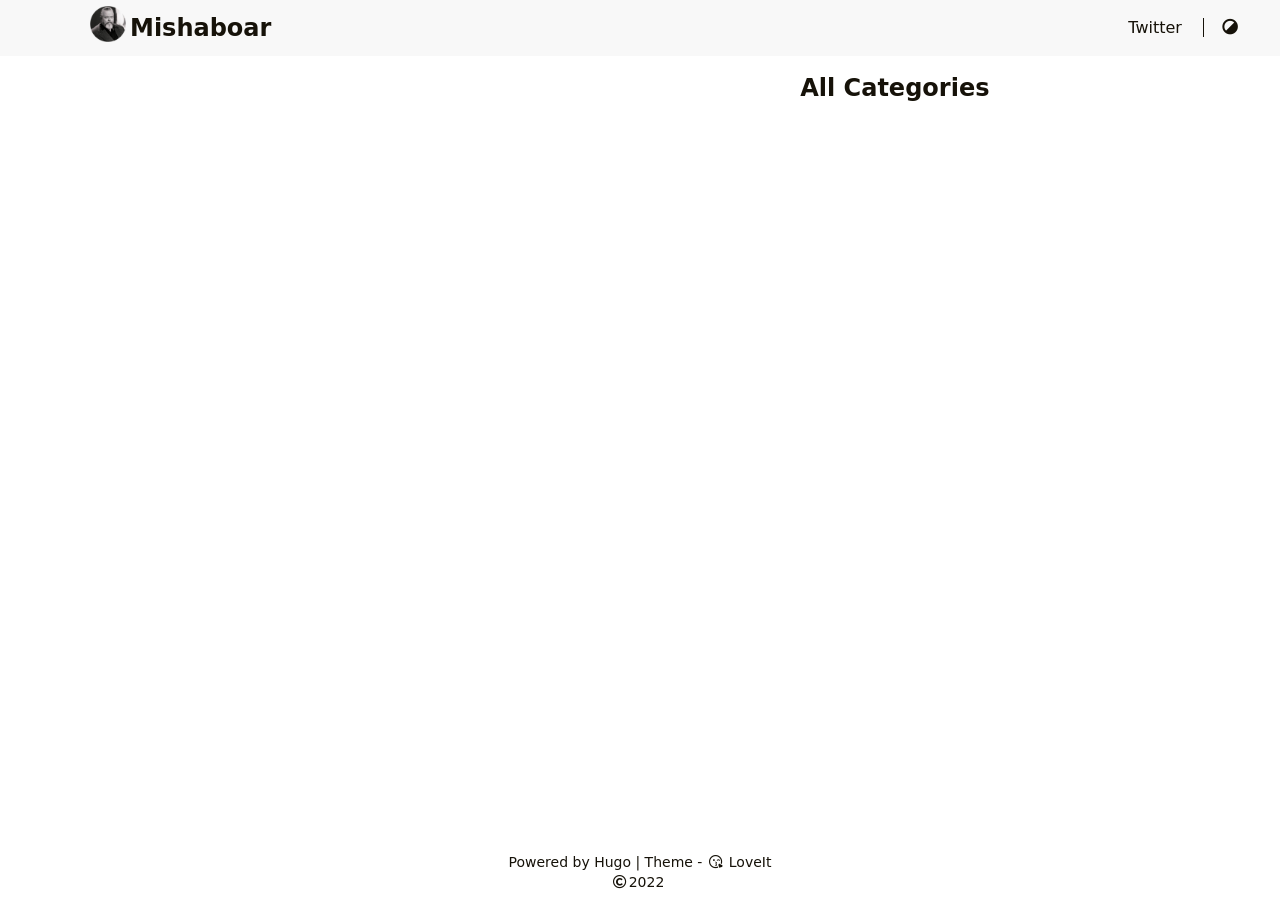
==== categories/index.html @ 9962ab86 "deploy: 9fb1e285a948791706102e7f16a35b568febce4b" ====
<!doctype html><html lang=en-us><head><meta charset=utf-8><meta name=viewport content="width=device-width,initial-scale=1"><meta name=robots content="noodp"><meta http-equiv=x-ua-compatible content="IE=edge, chrome=1"><title>All Categories - Mishaboar</title><meta name=Description content><meta property="og:title" content="Categories"><meta property="og:description" content><meta property="og:type" content="website"><meta property="og:url" content="http://mishaboar.org/categories/"><meta name=twitter:card content="summary"><meta name=twitter:title content="Categories"><meta name=twitter:description content><meta name=application-name content="Mishaboar"><meta name=apple-mobile-web-app-title content="Mishaboar"><link rel="shortcut icon" type=image/x-icon href=/favicon.ico><link rel=icon type=image/png sizes=32x32 href=/favicon-32x32.png><link rel=icon type=image/png sizes=16x16 href=/favicon-16x16.png><link rel=apple-touch-icon sizes=180x180 href=/apple-touch-icon.png><link rel=manifest href=/site.webmanifest><link rel=canonical href=http://mishaboar.org/categories/><link rel=alternate href=/categories/index.xml type=application/rss+xml title=Mishaboar><link rel=feed href=/categories/index.xml type=application/rss+xml title=Mishaboar><link rel=stylesheet href=/lib/normalize/normalize.min.css><link rel=stylesheet href=/css/style.min.css><link rel=stylesheet href=/lib/fontawesome-free/all.min.css><link rel=stylesheet href=/lib/animate/animate.min.css></head><body header-desktop=fixed header-mobile=auto><script type=text/javascript>(window.localStorage&&localStorage.getItem("theme")?localStorage.getItem("theme")==="dark":''==="auto"?window.matchMedia("(prefers-color-scheme: dark)").matches:''==="dark")&&document.body.setAttribute("theme","dark")</script><div id=mask></div><div class=wrapper><header class=desktop id=header-desktop><div class=header-wrapper><div class=header-title><a href=/ title=Mishaboar><img class="lazyload logo" src=/svg/loading.min.svg data-src=/images/avatarcircle.png data-srcset="/images/avatarcircle.png, /images/avatarcircle.png 1.5x, /images/avatarcircle.png 2x" data-sizes=auto alt=/images/avatarcircle.png title=/images/avatarcircle.png>Mishaboar</a></div><div class=menu><div class=menu-inner><a class=menu-item href=https://twitter.com/mishaboar/ title="On Twitter" rel="noopener noreffer" target=_blank>Twitter </a><span class="menu-item delimiter"></span><a href=javascript:void(0); class="menu-item theme-switch" title="Switch Theme">
<i class="fas fa-adjust fa-fw"></i></a></div></div></div></header><header class=mobile id=header-mobile><div class=header-container><div class=header-wrapper><div class=header-title><a href=/ title=Mishaboar><img class="lazyload logo" src=/svg/loading.min.svg data-src=/images/avatarcircle.png data-srcset="/images/avatarcircle.png, /images/avatarcircle.png 1.5x, /images/avatarcircle.png 2x" data-sizes=auto alt=/images/avatarcircle.png title=/images/avatarcircle.png>Mishaboar</a></div><div class=menu-toggle id=menu-toggle-mobile><span></span><span></span><span></span></div></div><div class=menu id=menu-mobile><a class=menu-item href=https://twitter.com/mishaboar/ title="On Twitter" rel="noopener noreffer" target=_blank>Twitter</a><a href=javascript:void(0); class="menu-item theme-switch" title="Switch Theme">
<i class="fas fa-adjust fa-fw"></i></a></div></div></header><div class="search-dropdown desktop"><div id=search-dropdown-desktop></div></div><div class="search-dropdown mobile"><div id=search-dropdown-mobile></div></div><main class=main><div class=container><div class="page archive"><h2 class="single-title animated pulse faster">All Categories</h2><div class=categories-card></div></div></div></main><footer class=footer><div class=footer-container><div class=footer-line>Powered by <a href=https://gohugo.io/ target=_blank rel="noopener noreffer" title="Hugo 0.94.0">Hugo</a> | Theme - <a href=https://github.com/dillonzq/LoveIt target=_blank rel="noopener noreffer" title="LoveIt 0.2.10"><i class="far fa-kiss-wink-heart fa-fw"></i> LoveIt</a></div><div class=footer-line><i class="far fa-copyright fa-fw"></i><span itemprop=copyrightYear>2022</span><span class=author itemprop=copyrightHolder>&nbsp;<a href=/ target=_blank></a></span></div></div></footer></div><div id=fixed-buttons><a href=# id=back-to-top class=fixed-button title="Back to Top"><i class="fas fa-arrow-up fa-fw"></i>
</a><a href=# id=view-comments class=fixed-button title="View Comments"><i class="fas fa-comment fa-fw"></i></a></div><script type=text/javascript src=/lib/smooth-scroll/smooth-scroll.min.js></script><script type=text/javascript src=/lib/lazysizes/lazysizes.min.js></script><script type=text/javascript src=/lib/clipboard/clipboard.min.js></script><script type=text/javascript>window.config={code:{copyTitle:"Copy to clipboard",maxShownLines:10}}</script><script type=text/javascript src=/js/theme.min.js></script></body></html>
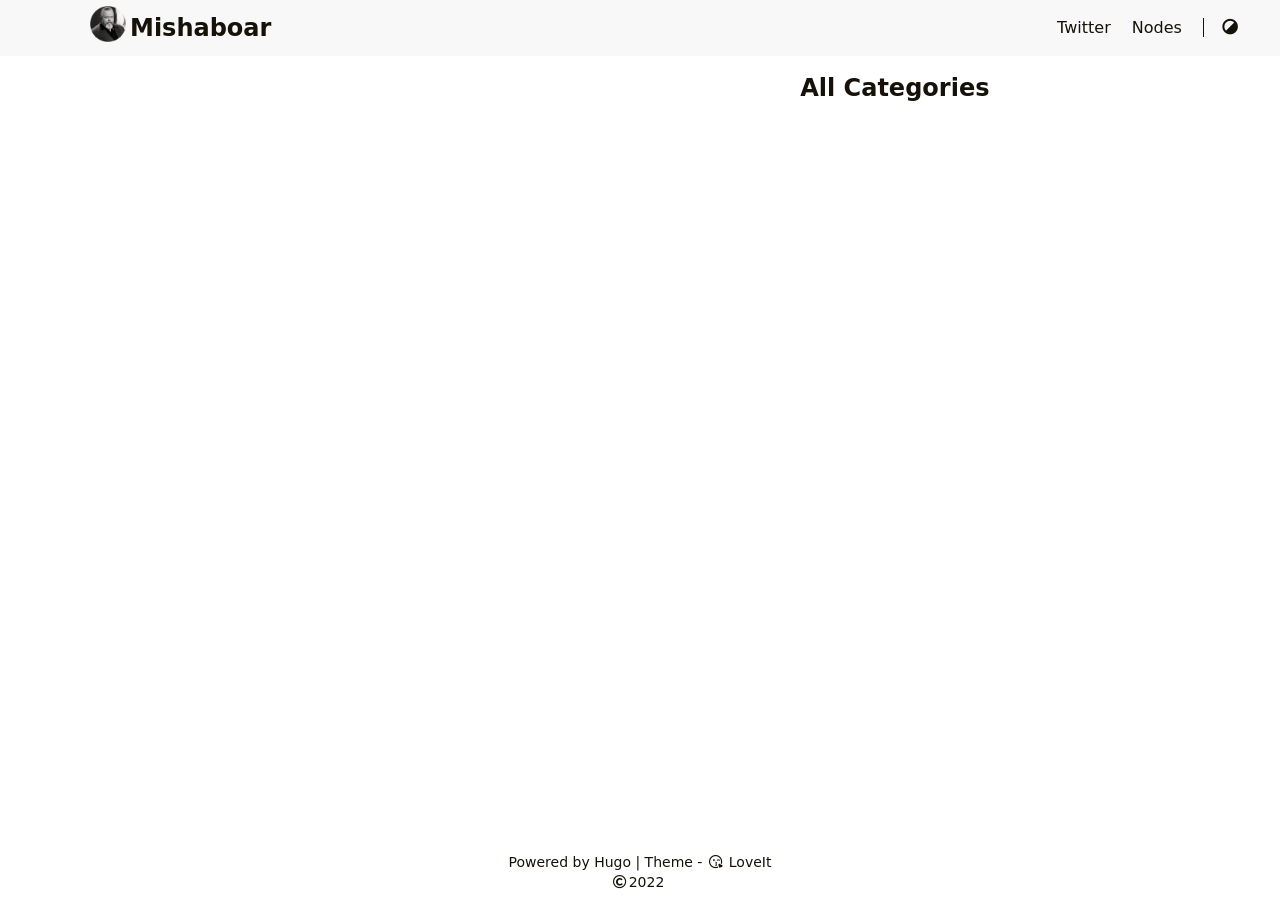
==== commit 1bcf46d0: "deploy: d89f5fe80a4651eb598e791f1cb27b2f8cdc40c7" ====
--- a/categories/index.html
+++ b/categories/index.html
@@ -1,4 +1,4 @@
-<!doctype html><html lang=en-us><head><meta charset=utf-8><meta name=viewport content="width=device-width,initial-scale=1"><meta name=robots content="noodp"><meta http-equiv=x-ua-compatible content="IE=edge, chrome=1"><title>All Categories - Mishaboar</title><meta name=Description content><meta property="og:title" content="Categories"><meta property="og:description" content><meta property="og:type" content="website"><meta property="og:url" content="http://mishaboar.org/categories/"><meta name=twitter:card content="summary"><meta name=twitter:title content="Categories"><meta name=twitter:description content><meta name=application-name content="Mishaboar"><meta name=apple-mobile-web-app-title content="Mishaboar"><link rel="shortcut icon" type=image/x-icon href=/favicon.ico><link rel=icon type=image/png sizes=32x32 href=/favicon-32x32.png><link rel=icon type=image/png sizes=16x16 href=/favicon-16x16.png><link rel=apple-touch-icon sizes=180x180 href=/apple-touch-icon.png><link rel=manifest href=/site.webmanifest><link rel=canonical href=http://mishaboar.org/categories/><link rel=alternate href=/categories/index.xml type=application/rss+xml title=Mishaboar><link rel=feed href=/categories/index.xml type=application/rss+xml title=Mishaboar><link rel=stylesheet href=/lib/normalize/normalize.min.css><link rel=stylesheet href=/css/style.min.css><link rel=stylesheet href=/lib/fontawesome-free/all.min.css><link rel=stylesheet href=/lib/animate/animate.min.css></head><body header-desktop=fixed header-mobile=auto><script type=text/javascript>(window.localStorage&&localStorage.getItem("theme")?localStorage.getItem("theme")==="dark":''==="auto"?window.matchMedia("(prefers-color-scheme: dark)").matches:''==="dark")&&document.body.setAttribute("theme","dark")</script><div id=mask></div><div class=wrapper><header class=desktop id=header-desktop><div class=header-wrapper><div class=header-title><a href=/ title=Mishaboar><img class="lazyload logo" src=/svg/loading.min.svg data-src=/images/avatarcircle.png data-srcset="/images/avatarcircle.png, /images/avatarcircle.png 1.5x, /images/avatarcircle.png 2x" data-sizes=auto alt=/images/avatarcircle.png title=/images/avatarcircle.png>Mishaboar</a></div><div class=menu><div class=menu-inner><a class=menu-item href=https://twitter.com/mishaboar/ title="On Twitter" rel="noopener noreffer" target=_blank>Twitter </a><span class="menu-item delimiter"></span><a href=javascript:void(0); class="menu-item theme-switch" title="Switch Theme">
-<i class="fas fa-adjust fa-fw"></i></a></div></div></div></header><header class=mobile id=header-mobile><div class=header-container><div class=header-wrapper><div class=header-title><a href=/ title=Mishaboar><img class="lazyload logo" src=/svg/loading.min.svg data-src=/images/avatarcircle.png data-srcset="/images/avatarcircle.png, /images/avatarcircle.png 1.5x, /images/avatarcircle.png 2x" data-sizes=auto alt=/images/avatarcircle.png title=/images/avatarcircle.png>Mishaboar</a></div><div class=menu-toggle id=menu-toggle-mobile><span></span><span></span><span></span></div></div><div class=menu id=menu-mobile><a class=menu-item href=https://twitter.com/mishaboar/ title="On Twitter" rel="noopener noreffer" target=_blank>Twitter</a><a href=javascript:void(0); class="menu-item theme-switch" title="Switch Theme">
-<i class="fas fa-adjust fa-fw"></i></a></div></div></header><div class="search-dropdown desktop"><div id=search-dropdown-desktop></div></div><div class="search-dropdown mobile"><div id=search-dropdown-mobile></div></div><main class=main><div class=container><div class="page archive"><h2 class="single-title animated pulse faster">All Categories</h2><div class=categories-card></div></div></div></main><footer class=footer><div class=footer-container><div class=footer-line>Powered by <a href=https://gohugo.io/ target=_blank rel="noopener noreffer" title="Hugo 0.94.0">Hugo</a> | Theme - <a href=https://github.com/dillonzq/LoveIt target=_blank rel="noopener noreffer" title="LoveIt 0.2.10"><i class="far fa-kiss-wink-heart fa-fw"></i> LoveIt</a></div><div class=footer-line><i class="far fa-copyright fa-fw"></i><span itemprop=copyrightYear>2022</span><span class=author itemprop=copyrightHolder>&nbsp;<a href=/ target=_blank></a></span></div></div></footer></div><div id=fixed-buttons><a href=# id=back-to-top class=fixed-button title="Back to Top"><i class="fas fa-arrow-up fa-fw"></i>
+<!doctype html><html lang=en-us><head><meta charset=utf-8><meta name=viewport content="width=device-width,initial-scale=1"><meta name=robots content="noodp"><meta http-equiv=x-ua-compatible content="IE=edge, chrome=1"><title>All Categories - Mishaboar</title><meta name=Description content><meta property="og:title" content="Categories"><meta property="og:description" content><meta property="og:type" content="website"><meta property="og:url" content="http://mishaboar.org/categories/"><meta name=twitter:card content="summary"><meta name=twitter:title content="Categories"><meta name=twitter:description content><meta name=application-name content="Mishaboar"><meta name=apple-mobile-web-app-title content="Mishaboar"><link rel="shortcut icon" type=image/x-icon href=/favicon.ico><link rel=icon type=image/png sizes=32x32 href=/favicon-32x32.png><link rel=icon type=image/png sizes=16x16 href=/favicon-16x16.png><link rel=apple-touch-icon sizes=180x180 href=/apple-touch-icon.png><link rel=manifest href=/site.webmanifest><link rel=canonical href=http://mishaboar.org/categories/><link rel=alternate href=/categories/index.xml type=application/rss+xml title=Mishaboar><link rel=feed href=/categories/index.xml type=application/rss+xml title=Mishaboar><link rel=stylesheet href=/lib/normalize/normalize.min.css><link rel=stylesheet href=/css/style.min.css><link rel=stylesheet href=/lib/fontawesome-free/all.min.css><link rel=stylesheet href=/lib/animate/animate.min.css></head><body header-desktop=fixed header-mobile=auto><script type=text/javascript>(window.localStorage&&localStorage.getItem("theme")?localStorage.getItem("theme")==="dark":""==="auto"?window.matchMedia("(prefers-color-scheme: dark)").matches:""==="dark")&&document.body.setAttribute("theme","dark")</script><div id=mask></div><div class=wrapper><header class=desktop id=header-desktop><div class=header-wrapper><div class=header-title><a href=/ title=Mishaboar><img class="lazyload logo" src=/svg/loading.min.svg data-src=/images/avatarcircle.png data-srcset="/images/avatarcircle.png, /images/avatarcircle.png 1.5x, /images/avatarcircle.png 2x" data-sizes=auto alt=/images/avatarcircle.png title=/images/avatarcircle.png>Mishaboar</a></div><div class=menu><div class=menu-inner><a class=menu-item href=https://twitter.com/mishaboar/ title="On Twitter" rel="noopener noreffer" target=_blank>Twitter </a><a class=menu-item href=https://nodes.dogebeard.com/ title="Nodes 1-5" rel="noopener noreffer" target=_blank>Nodes </a><span class="menu-item delimiter"></span><a href=javascript:void(0); class="menu-item theme-switch" title="Switch Theme">
+<i class="fas fa-adjust fa-fw"></i></a></div></div></div></header><header class=mobile id=header-mobile><div class=header-container><div class=header-wrapper><div class=header-title><a href=/ title=Mishaboar><img class="lazyload logo" src=/svg/loading.min.svg data-src=/images/avatarcircle.png data-srcset="/images/avatarcircle.png, /images/avatarcircle.png 1.5x, /images/avatarcircle.png 2x" data-sizes=auto alt=/images/avatarcircle.png title=/images/avatarcircle.png>Mishaboar</a></div><div class=menu-toggle id=menu-toggle-mobile><span></span><span></span><span></span></div></div><div class=menu id=menu-mobile><a class=menu-item href=https://twitter.com/mishaboar/ title="On Twitter" rel="noopener noreffer" target=_blank>Twitter</a><a class=menu-item href=https://nodes.dogebeard.com/ title="Nodes 1-5" rel="noopener noreffer" target=_blank>Nodes</a><a href=javascript:void(0); class="menu-item theme-switch" title="Switch Theme">
+<i class="fas fa-adjust fa-fw"></i></a></div></div></header><div class="search-dropdown desktop"><div id=search-dropdown-desktop></div></div><div class="search-dropdown mobile"><div id=search-dropdown-mobile></div></div><main class=main><div class=container><div class="page archive"><h2 class="single-title animated pulse faster">All Categories</h2><div class=categories-card></div></div></div></main><footer class=footer><div class=footer-container><div class=footer-line>Powered by <a href=https://gohugo.io/ target=_blank rel="noopener noreffer" title="Hugo 0.101.0">Hugo</a> | Theme - <a href=https://github.com/dillonzq/LoveIt target=_blank rel="noopener noreffer" title="LoveIt 0.2.10"><i class="far fa-kiss-wink-heart fa-fw"></i> LoveIt</a></div><div class=footer-line><i class="far fa-copyright fa-fw"></i><span itemprop=copyrightYear>2022</span><span class=author itemprop=copyrightHolder>&nbsp;<a href=/ target=_blank></a></span></div></div></footer></div><div id=fixed-buttons><a href=# id=back-to-top class=fixed-button title="Back to Top"><i class="fas fa-arrow-up fa-fw"></i>
 </a><a href=# id=view-comments class=fixed-button title="View Comments"><i class="fas fa-comment fa-fw"></i></a></div><script type=text/javascript src=/lib/smooth-scroll/smooth-scroll.min.js></script><script type=text/javascript src=/lib/lazysizes/lazysizes.min.js></script><script type=text/javascript src=/lib/clipboard/clipboard.min.js></script><script type=text/javascript>window.config={code:{copyTitle:"Copy to clipboard",maxShownLines:10}}</script><script type=text/javascript src=/js/theme.min.js></script></body></html>
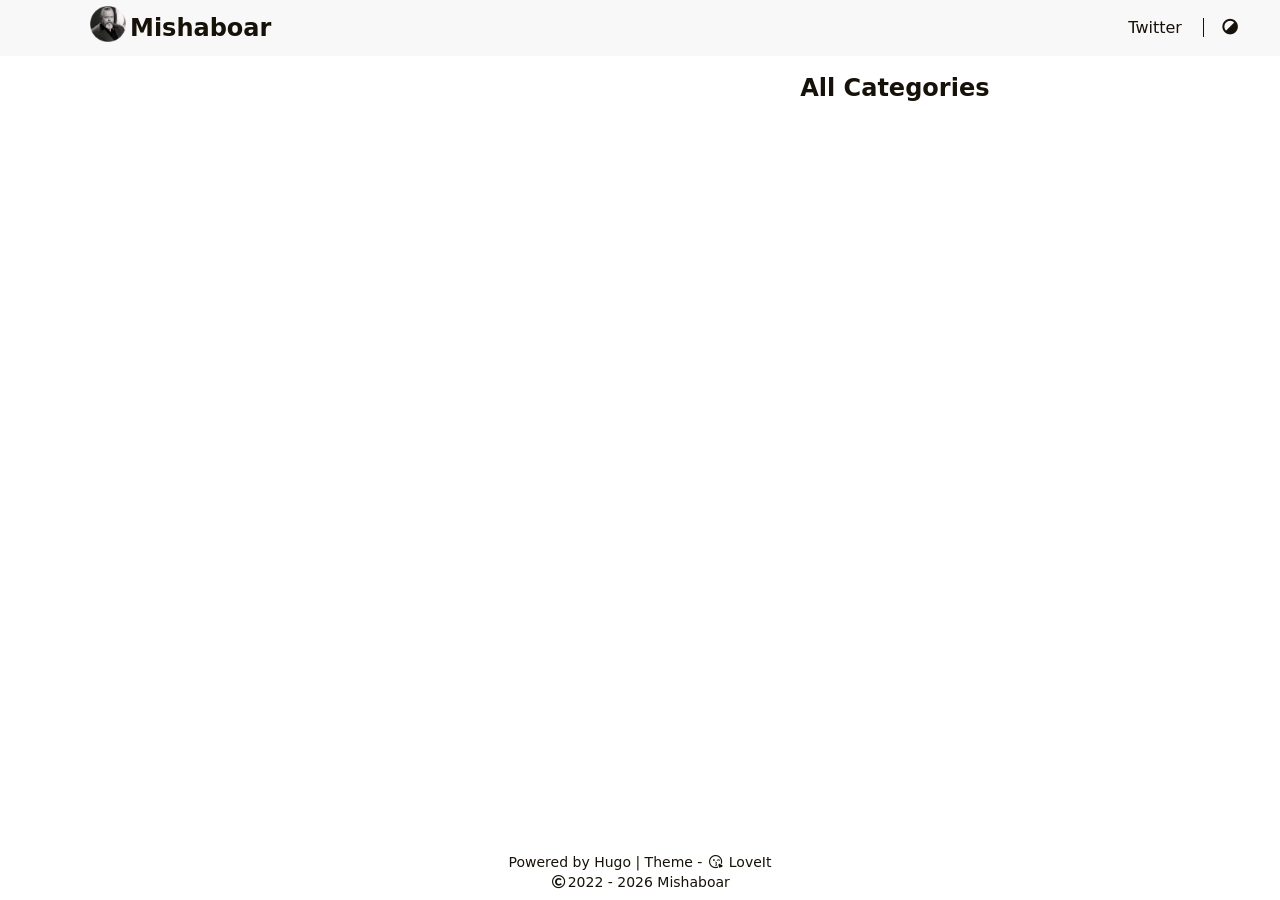
==== commit e5755870: "deploy: add24c0b88001e36b7d1f57dc367ef9ba119a1ca" ====
--- a/categories/index.html
+++ b/categories/index.html
@@ -1,4 +1,5 @@
-<!doctype html><html lang=en-us><head><meta charset=utf-8><meta name=viewport content="width=device-width,initial-scale=1"><meta name=robots content="noodp"><meta http-equiv=x-ua-compatible content="IE=edge, chrome=1"><title>All Categories - Mishaboar</title><meta name=Description content><meta property="og:title" content="Categories"><meta property="og:description" content><meta property="og:type" content="website"><meta property="og:url" content="http://mishaboar.org/categories/"><meta name=twitter:card content="summary"><meta name=twitter:title content="Categories"><meta name=twitter:description content><meta name=application-name content="Mishaboar"><meta name=apple-mobile-web-app-title content="Mishaboar"><link rel="shortcut icon" type=image/x-icon href=/favicon.ico><link rel=icon type=image/png sizes=32x32 href=/favicon-32x32.png><link rel=icon type=image/png sizes=16x16 href=/favicon-16x16.png><link rel=apple-touch-icon sizes=180x180 href=/apple-touch-icon.png><link rel=manifest href=/site.webmanifest><link rel=canonical href=http://mishaboar.org/categories/><link rel=alternate href=/categories/index.xml type=application/rss+xml title=Mishaboar><link rel=feed href=/categories/index.xml type=application/rss+xml title=Mishaboar><link rel=stylesheet href=/lib/normalize/normalize.min.css><link rel=stylesheet href=/css/style.min.css><link rel=stylesheet href=/lib/fontawesome-free/all.min.css><link rel=stylesheet href=/lib/animate/animate.min.css></head><body header-desktop=fixed header-mobile=auto><script type=text/javascript>(window.localStorage&&localStorage.getItem("theme")?localStorage.getItem("theme")==="dark":""==="auto"?window.matchMedia("(prefers-color-scheme: dark)").matches:""==="dark")&&document.body.setAttribute("theme","dark")</script><div id=mask></div><div class=wrapper><header class=desktop id=header-desktop><div class=header-wrapper><div class=header-title><a href=/ title=Mishaboar><img class="lazyload logo" src=/svg/loading.min.svg data-src=/images/avatarcircle.png data-srcset="/images/avatarcircle.png, /images/avatarcircle.png 1.5x, /images/avatarcircle.png 2x" data-sizes=auto alt=/images/avatarcircle.png title=/images/avatarcircle.png>Mishaboar</a></div><div class=menu><div class=menu-inner><a class=menu-item href=https://twitter.com/mishaboar/ title="On Twitter" rel="noopener noreffer" target=_blank>Twitter </a><a class=menu-item href=https://nodes.dogebeard.com/ title="Nodes 1-5" rel="noopener noreffer" target=_blank>Nodes </a><span class="menu-item delimiter"></span><a href=javascript:void(0); class="menu-item theme-switch" title="Switch Theme">
-<i class="fas fa-adjust fa-fw"></i></a></div></div></div></header><header class=mobile id=header-mobile><div class=header-container><div class=header-wrapper><div class=header-title><a href=/ title=Mishaboar><img class="lazyload logo" src=/svg/loading.min.svg data-src=/images/avatarcircle.png data-srcset="/images/avatarcircle.png, /images/avatarcircle.png 1.5x, /images/avatarcircle.png 2x" data-sizes=auto alt=/images/avatarcircle.png title=/images/avatarcircle.png>Mishaboar</a></div><div class=menu-toggle id=menu-toggle-mobile><span></span><span></span><span></span></div></div><div class=menu id=menu-mobile><a class=menu-item href=https://twitter.com/mishaboar/ title="On Twitter" rel="noopener noreffer" target=_blank>Twitter</a><a class=menu-item href=https://nodes.dogebeard.com/ title="Nodes 1-5" rel="noopener noreffer" target=_blank>Nodes</a><a href=javascript:void(0); class="menu-item theme-switch" title="Switch Theme">
-<i class="fas fa-adjust fa-fw"></i></a></div></div></header><div class="search-dropdown desktop"><div id=search-dropdown-desktop></div></div><div class="search-dropdown mobile"><div id=search-dropdown-mobile></div></div><main class=main><div class=container><div class="page archive"><h2 class="single-title animated pulse faster">All Categories</h2><div class=categories-card></div></div></div></main><footer class=footer><div class=footer-container><div class=footer-line>Powered by <a href=https://gohugo.io/ target=_blank rel="noopener noreffer" title="Hugo 0.101.0">Hugo</a> | Theme - <a href=https://github.com/dillonzq/LoveIt target=_blank rel="noopener noreffer" title="LoveIt 0.2.10"><i class="far fa-kiss-wink-heart fa-fw"></i> LoveIt</a></div><div class=footer-line><i class="far fa-copyright fa-fw"></i><span itemprop=copyrightYear>2022</span><span class=author itemprop=copyrightHolder>&nbsp;<a href=/ target=_blank></a></span></div></div></footer></div><div id=fixed-buttons><a href=# id=back-to-top class=fixed-button title="Back to Top"><i class="fas fa-arrow-up fa-fw"></i>
+<!doctype html><html lang=en-us><head><meta charset=utf-8><meta name=viewport content="width=device-width,initial-scale=1"><meta name=robots content="noodp"><meta http-equiv=X-UA-Compatible content="IE=edge, chrome=1"><title>All Categories - Mishaboar</title><meta name=Description content><meta property="og:url" content="http://mishaboar.org/categories/">
+<meta property="og:site_name" content="Mishaboar"><meta property="og:title" content="Categories"><meta property="og:locale" content="en_us"><meta property="og:type" content="website"><meta name=twitter:card content="summary"><meta name=twitter:title content="Categories"><meta name=twitter:site content="@Mishaboar"><meta name=application-name content="Mishaboar"><meta name=apple-mobile-web-app-title content="Mishaboar"><link rel="shortcut icon" type=image/x-icon href=/favicon.ico><link rel=icon type=image/png sizes=32x32 href=/favicon-32x32.png><link rel=icon type=image/png sizes=16x16 href=/favicon-16x16.png><link rel=apple-touch-icon sizes=180x180 href=/apple-touch-icon.png><link rel=manifest href=/site.webmanifest><link rel=canonical href=http://mishaboar.org/categories/><link rel=alternate href=/categories/index.xml type=application/rss+xml title=Mishaboar><link rel=feed href=/categories/index.xml type=application/rss+xml title=Mishaboar><link rel=stylesheet href=/lib/normalize/normalize.min.css><link rel=stylesheet href=/css/style.min.css><link rel=stylesheet href=/lib/fontawesome-free/all.min.css><link rel=stylesheet href=/lib/animate/animate.min.css></head><body header-desktop=fixed header-mobile=auto><script type=text/javascript>(window.localStorage&&localStorage.getItem("theme")?localStorage.getItem("theme")==="dark":""==="auto"?window.matchMedia("(prefers-color-scheme: dark)").matches:""==="dark")&&document.body.setAttribute("theme","dark")</script><div id=mask></div><div class=wrapper><header class=desktop id=header-desktop><div class=header-wrapper><div class=header-title><a href=/ title=Mishaboar><img class="lazyload logo" src=/svg/loading.min.svg data-src=/images/avatarcircle.png data-srcset="/images/avatarcircle.png, /images/avatarcircle.png 1.5x, /images/avatarcircle.png 2x" data-sizes=auto alt=/images/avatarcircle.png title=/images/avatarcircle.png>Mishaboar</a></div><div class=menu><div class=menu-inner><a class=menu-item href=https://twitter.com/mishaboar/ title="On Twitter" rel="noopener noreffer" target=_blank>Twitter </a><span class="menu-item delimiter"></span><a href=javascript:void(0); class="menu-item theme-switch" title="Switch Theme">
+<i class="fas fa-adjust fa-fw"></i></a></div></div></div></header><header class=mobile id=header-mobile><div class=header-container><div class=header-wrapper><div class=header-title><a href=/ title=Mishaboar><img class="lazyload logo" src=/svg/loading.min.svg data-src=/images/avatarcircle.png data-srcset="/images/avatarcircle.png, /images/avatarcircle.png 1.5x, /images/avatarcircle.png 2x" data-sizes=auto alt=/images/avatarcircle.png title=/images/avatarcircle.png>Mishaboar</a></div><div class=menu-toggle id=menu-toggle-mobile><span></span><span></span><span></span></div></div><div class=menu id=menu-mobile><a class=menu-item href=https://twitter.com/mishaboar/ title="On Twitter" rel="noopener noreffer" target=_blank>Twitter</a><a href=javascript:void(0); class="menu-item theme-switch" title="Switch Theme">
+<i class="fas fa-adjust fa-fw"></i></a></div></div></header><div class="search-dropdown desktop"><div id=search-dropdown-desktop></div></div><div class="search-dropdown mobile"><div id=search-dropdown-mobile></div></div><main class=main><div class=container><div class="page archive"><h2 class="single-title animated pulse faster">All Categories</h2><div class=categories-card></div></div></div></main><footer class=footer><div class=footer-container><div class=footer-line>Powered by <a href=https://gohugo.io/ target=_blank rel="noopener noreffer" title="Hugo 0.126.2">Hugo</a> | Theme - <a href=https://github.com/dillonzq/LoveIt target=_blank rel="noopener noreffer" title="LoveIt 0.2.10"><i class="far fa-kiss-wink-heart fa-fw"></i> LoveIt</a></div><div class=footer-line><i class="far fa-copyright fa-fw"></i><span itemprop=copyrightYear>2022 - 2026</span><span class=author itemprop=copyrightHolder>&nbsp;<a href=https://twitter.com/mishaboar/ target=_blank>Mishaboar</a></span></div></div></footer></div><div id=fixed-buttons><a href=# id=back-to-top class=fixed-button title="Back to Top"><i class="fas fa-arrow-up fa-fw"></i>
 </a><a href=# id=view-comments class=fixed-button title="View Comments"><i class="fas fa-comment fa-fw"></i></a></div><script type=text/javascript src=/lib/smooth-scroll/smooth-scroll.min.js></script><script type=text/javascript src=/lib/lazysizes/lazysizes.min.js></script><script type=text/javascript src=/lib/clipboard/clipboard.min.js></script><script type=text/javascript>window.config={code:{copyTitle:"Copy to clipboard",maxShownLines:10}}</script><script type=text/javascript src=/js/theme.min.js></script></body></html>
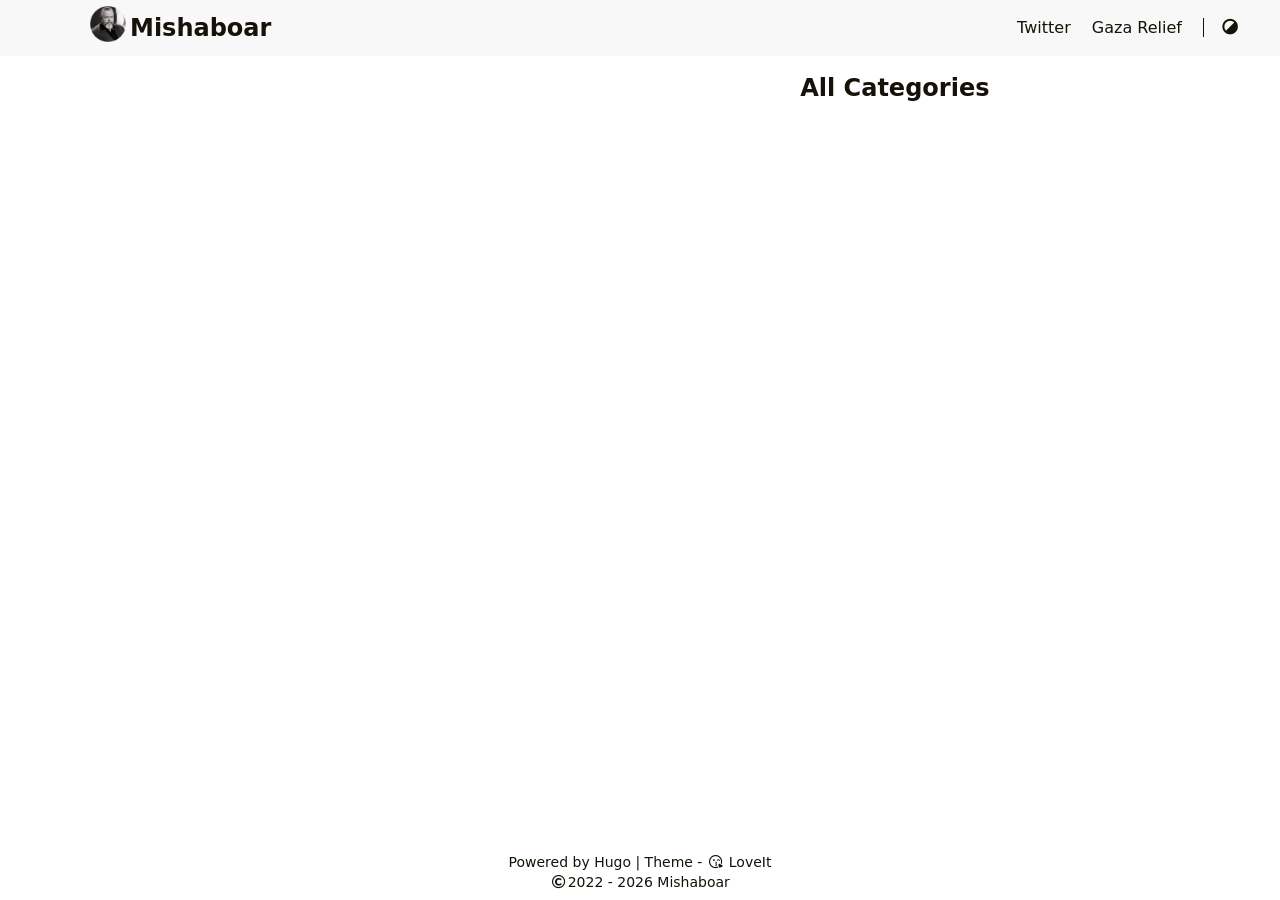
==== commit 15865a72: "deploy: 96765d130ca29a72d0ffa0e464a2e9ea55c7e318" ====
--- a/categories/index.html
+++ b/categories/index.html
@@ -1,5 +1,5 @@
 <!doctype html><html lang=en-us><head><meta charset=utf-8><meta name=viewport content="width=device-width,initial-scale=1"><meta name=robots content="noodp"><meta http-equiv=X-UA-Compatible content="IE=edge, chrome=1"><title>All Categories - Mishaboar</title><meta name=Description content><meta property="og:url" content="http://mishaboar.org/categories/">
-<meta property="og:site_name" content="Mishaboar"><meta property="og:title" content="Categories"><meta property="og:locale" content="en_us"><meta property="og:type" content="website"><meta name=twitter:card content="summary"><meta name=twitter:title content="Categories"><meta name=twitter:site content="@Mishaboar"><meta name=application-name content="Mishaboar"><meta name=apple-mobile-web-app-title content="Mishaboar"><link rel="shortcut icon" type=image/x-icon href=/favicon.ico><link rel=icon type=image/png sizes=32x32 href=/favicon-32x32.png><link rel=icon type=image/png sizes=16x16 href=/favicon-16x16.png><link rel=apple-touch-icon sizes=180x180 href=/apple-touch-icon.png><link rel=manifest href=/site.webmanifest><link rel=canonical href=http://mishaboar.org/categories/><link rel=alternate href=/categories/index.xml type=application/rss+xml title=Mishaboar><link rel=feed href=/categories/index.xml type=application/rss+xml title=Mishaboar><link rel=stylesheet href=/lib/normalize/normalize.min.css><link rel=stylesheet href=/css/style.min.css><link rel=stylesheet href=/lib/fontawesome-free/all.min.css><link rel=stylesheet href=/lib/animate/animate.min.css></head><body header-desktop=fixed header-mobile=auto><script type=text/javascript>(window.localStorage&&localStorage.getItem("theme")?localStorage.getItem("theme")==="dark":""==="auto"?window.matchMedia("(prefers-color-scheme: dark)").matches:""==="dark")&&document.body.setAttribute("theme","dark")</script><div id=mask></div><div class=wrapper><header class=desktop id=header-desktop><div class=header-wrapper><div class=header-title><a href=/ title=Mishaboar><img class="lazyload logo" src=/svg/loading.min.svg data-src=/images/avatarcircle.png data-srcset="/images/avatarcircle.png, /images/avatarcircle.png 1.5x, /images/avatarcircle.png 2x" data-sizes=auto alt=/images/avatarcircle.png title=/images/avatarcircle.png>Mishaboar</a></div><div class=menu><div class=menu-inner><a class=menu-item href=https://twitter.com/mishaboar/ title="On Twitter" rel="noopener noreffer" target=_blank>Twitter </a><span class="menu-item delimiter"></span><a href=javascript:void(0); class="menu-item theme-switch" title="Switch Theme">
-<i class="fas fa-adjust fa-fw"></i></a></div></div></div></header><header class=mobile id=header-mobile><div class=header-container><div class=header-wrapper><div class=header-title><a href=/ title=Mishaboar><img class="lazyload logo" src=/svg/loading.min.svg data-src=/images/avatarcircle.png data-srcset="/images/avatarcircle.png, /images/avatarcircle.png 1.5x, /images/avatarcircle.png 2x" data-sizes=auto alt=/images/avatarcircle.png title=/images/avatarcircle.png>Mishaboar</a></div><div class=menu-toggle id=menu-toggle-mobile><span></span><span></span><span></span></div></div><div class=menu id=menu-mobile><a class=menu-item href=https://twitter.com/mishaboar/ title="On Twitter" rel="noopener noreffer" target=_blank>Twitter</a><a href=javascript:void(0); class="menu-item theme-switch" title="Switch Theme">
+<meta property="og:site_name" content="Mishaboar"><meta property="og:title" content="Categories"><meta property="og:locale" content="en_us"><meta property="og:type" content="website"><meta name=twitter:card content="summary"><meta name=twitter:title content="Categories"><meta name=twitter:site content="@Mishaboar"><meta name=application-name content="Mishaboar"><meta name=apple-mobile-web-app-title content="Mishaboar"><link rel="shortcut icon" type=image/x-icon href=/favicon.ico><link rel=icon type=image/png sizes=32x32 href=/favicon-32x32.png><link rel=icon type=image/png sizes=16x16 href=/favicon-16x16.png><link rel=apple-touch-icon sizes=180x180 href=/apple-touch-icon.png><link rel=manifest href=/site.webmanifest><link rel=canonical href=http://mishaboar.org/categories/><link rel=alternate href=/categories/index.xml type=application/rss+xml title=Mishaboar><link rel=feed href=/categories/index.xml type=application/rss+xml title=Mishaboar><link rel=stylesheet href=/lib/normalize/normalize.min.css><link rel=stylesheet href=/css/style.min.css><link rel=stylesheet href=/lib/fontawesome-free/all.min.css><link rel=stylesheet href=/lib/animate/animate.min.css></head><body header-desktop=fixed header-mobile=auto><script type=text/javascript>(window.localStorage&&localStorage.getItem("theme")?localStorage.getItem("theme")==="dark":""==="auto"?window.matchMedia("(prefers-color-scheme: dark)").matches:""==="dark")&&document.body.setAttribute("theme","dark")</script><div id=mask></div><div class=wrapper><header class=desktop id=header-desktop><div class=header-wrapper><div class=header-title><a href=/ title=Mishaboar><img class="lazyload logo" src=/svg/loading.min.svg data-src=/images/avatarcircle.png data-srcset="/images/avatarcircle.png, /images/avatarcircle.png 1.5x, /images/avatarcircle.png 2x" data-sizes=auto alt=/images/avatarcircle.png title=/images/avatarcircle.png>Mishaboar</a></div><div class=menu><div class=menu-inner><a class=menu-item href=https://twitter.com/mishaboar/ title="On Twitter" rel="noopener noreffer" target=_blank>Twitter </a><a class=menu-item href=/gaza-donations/ title="Dogecoin donations for Gaza civilian relief">Gaza Relief </a><span class="menu-item delimiter"></span><a href=javascript:void(0); class="menu-item theme-switch" title="Switch Theme">
+<i class="fas fa-adjust fa-fw"></i></a></div></div></div></header><header class=mobile id=header-mobile><div class=header-container><div class=header-wrapper><div class=header-title><a href=/ title=Mishaboar><img class="lazyload logo" src=/svg/loading.min.svg data-src=/images/avatarcircle.png data-srcset="/images/avatarcircle.png, /images/avatarcircle.png 1.5x, /images/avatarcircle.png 2x" data-sizes=auto alt=/images/avatarcircle.png title=/images/avatarcircle.png>Mishaboar</a></div><div class=menu-toggle id=menu-toggle-mobile><span></span><span></span><span></span></div></div><div class=menu id=menu-mobile><a class=menu-item href=https://twitter.com/mishaboar/ title="On Twitter" rel="noopener noreffer" target=_blank>Twitter</a><a class=menu-item href=/gaza-donations/ title="Dogecoin donations for Gaza civilian relief">Gaza Relief</a><a href=javascript:void(0); class="menu-item theme-switch" title="Switch Theme">
 <i class="fas fa-adjust fa-fw"></i></a></div></div></header><div class="search-dropdown desktop"><div id=search-dropdown-desktop></div></div><div class="search-dropdown mobile"><div id=search-dropdown-mobile></div></div><main class=main><div class=container><div class="page archive"><h2 class="single-title animated pulse faster">All Categories</h2><div class=categories-card></div></div></div></main><footer class=footer><div class=footer-container><div class=footer-line>Powered by <a href=https://gohugo.io/ target=_blank rel="noopener noreffer" title="Hugo 0.126.2">Hugo</a> | Theme - <a href=https://github.com/dillonzq/LoveIt target=_blank rel="noopener noreffer" title="LoveIt 0.2.10"><i class="far fa-kiss-wink-heart fa-fw"></i> LoveIt</a></div><div class=footer-line><i class="far fa-copyright fa-fw"></i><span itemprop=copyrightYear>2022 - 2026</span><span class=author itemprop=copyrightHolder>&nbsp;<a href=https://twitter.com/mishaboar/ target=_blank>Mishaboar</a></span></div></div></footer></div><div id=fixed-buttons><a href=# id=back-to-top class=fixed-button title="Back to Top"><i class="fas fa-arrow-up fa-fw"></i>
 </a><a href=# id=view-comments class=fixed-button title="View Comments"><i class="fas fa-comment fa-fw"></i></a></div><script type=text/javascript src=/lib/smooth-scroll/smooth-scroll.min.js></script><script type=text/javascript src=/lib/lazysizes/lazysizes.min.js></script><script type=text/javascript src=/lib/clipboard/clipboard.min.js></script><script type=text/javascript>window.config={code:{copyTitle:"Copy to clipboard",maxShownLines:10}}</script><script type=text/javascript src=/js/theme.min.js></script></body></html>
